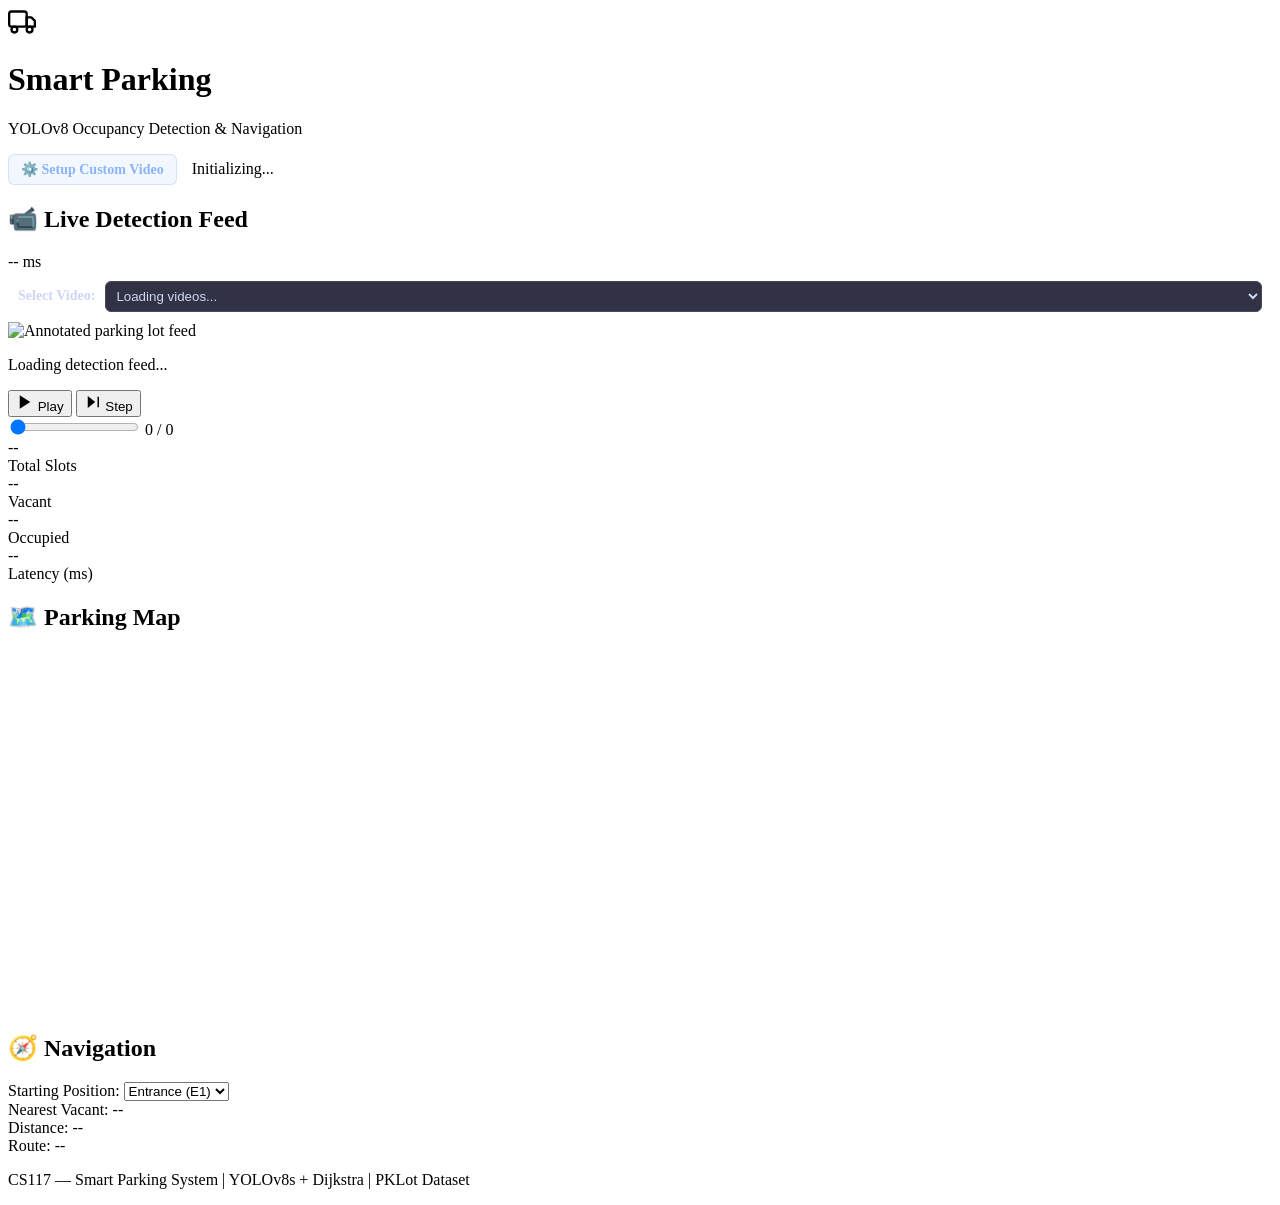
==== web/templates/index.html @ dab34770 "Initial commit" ====
<!DOCTYPE html>
<html lang="en">
<head>
    <meta charset="UTF-8">
    <meta name="viewport" content="width=device-width, initial-scale=1.0">
    <meta name="description" content="Smart Parking Slot Occupancy Detection and Shortest-Path Navigation System using YOLOv8">
    <title>Smart Parking — Occupancy Detection & Navigation</title>
    <link rel="preconnect" href="https://fonts.googleapis.com">
    <link href="https://fonts.googleapis.com/css2?family=Inter:wght@300;400;500;600;700;800&display=swap" rel="stylesheet">
    <link rel="stylesheet" href="/static/css/style.css">
</head>
<body>
    <div class="app-container">
        <!-- Header -->
        <header class="header">
            <div class="header-left">
                <div class="logo-icon">
                    <svg width="28" height="28" viewBox="0 0 24 24" fill="none" stroke="currentColor" stroke-width="2" stroke-linecap="round" stroke-linejoin="round">
                        <rect x="1" y="3" width="15" height="13" rx="2"/>
                        <polygon points="16 8 20 8 23 11 23 16 16 16 16 8"/>
                        <circle cx="5.5" cy="18.5" r="2.5"/>
                        <circle cx="18.5" cy="18.5" r="2.5"/>
                    </svg>
                </div>
                <div>
                    <h1>Smart Parking</h1>
                    <p class="subtitle">YOLOv8 Occupancy Detection & Navigation</p>
                </div>
            </div>
            <div class="header-right" style="display: flex; align-items: center; gap: 15px;">
                <a href="/annotate" style="color: #89b4fa; text-decoration: none; font-weight: 600; font-size: 14px; background: rgba(137, 180, 250, 0.1); padding: 6px 12px; border-radius: 6px; border: 1px solid rgba(137, 180, 250, 0.3);">⚙️ Setup Custom Video</a>
                <div class="status-badge" id="status-badge">
                    <span class="status-dot"></span>
                    <span id="status-text">Initializing...</span>
                </div>
            </div>
        </header>

        <!-- Main Content -->
        <main class="main-content">
            <!-- Left Panel: Video Feed -->
            <section class="panel video-panel">
                <div class="panel-header">
                    <h2>📹 Live Detection Feed</h2>
                    <div class="panel-actions">
                        <span class="badge" id="fps-badge">-- ms</span>
                    </div>
                </div>
                
                <!-- Video Selector -->
                <div class="video-selector-container" style="margin: 10px; display: flex; align-items: center; gap: 10px;">
                    <label for="video-select" style="font-weight: 600; font-size: 14px; color: #cdd6f4;">Select Video:</label>
                    <select id="video-select" class="select-input" style="flex: 1; padding: 6px; border-radius: 6px; background: #313244; color: #cdd6f4; border: 1px solid #45475a;">
                        <option value="">Loading videos...</option>
                    </select>
                </div>

                <div class="video-container">
                    <img id="video-feed" src="" alt="Annotated parking lot feed">
                    <div class="video-overlay" id="video-overlay">
                        <div class="loader"></div>
                        <p>Loading detection feed...</p>
                    </div>
                </div>
                <div class="video-controls">
                    <button class="btn btn-primary" id="btn-play" title="Play/Pause">
                        <svg id="icon-play" width="18" height="18" viewBox="0 0 24 24" fill="currentColor"><polygon points="5 3 19 12 5 21 5 3"/></svg>
                        <svg id="icon-pause" width="18" height="18" viewBox="0 0 24 24" fill="currentColor" style="display:none"><rect x="6" y="4" width="4" height="16"/><rect x="14" y="4" width="4" height="16"/></svg>
                        <span id="play-text">Play</span>
                    </button>
                    <button class="btn btn-secondary" id="btn-step" title="Next Frame">
                        <svg width="18" height="18" viewBox="0 0 24 24" fill="currentColor"><polygon points="5 4 15 12 5 20 5 4"/><line x1="19" y1="5" x2="19" y2="19" stroke="currentColor" stroke-width="2"/></svg>
                        Step
                    </button>
                    <div class="frame-slider-container">
                        <input type="range" id="frame-slider" class="frame-slider" min="0" max="299" value="0">
                        <span class="frame-counter" id="frame-counter">0 / 0</span>
                    </div>
                </div>
            </section>

            <!-- Right Panel: Map & Controls -->
            <section class="panel info-panel">
                <!-- Stats Cards -->
                <div class="stats-grid">
                    <div class="stat-card stat-total">
                        <div class="stat-value" id="stat-total">--</div>
                        <div class="stat-label">Total Slots</div>
                    </div>
                    <div class="stat-card stat-vacant">
                        <div class="stat-value" id="stat-vacant">--</div>
                        <div class="stat-label">Vacant</div>
                    </div>
                    <div class="stat-card stat-occupied">
                        <div class="stat-value" id="stat-occupied">--</div>
                        <div class="stat-label">Occupied</div>
                    </div>
                    <div class="stat-card stat-time">
                        <div class="stat-value" id="stat-time">--</div>
                        <div class="stat-label">Latency (ms)</div>
                    </div>
                </div>

                <!-- 2D Map -->
                <div class="panel-header">
                    <h2>🗺️ Parking Map</h2>
                </div>
                <div class="map-container">
                    <canvas id="parking-map" width="640" height="360"></canvas>
                </div>

                <!-- Navigation -->
                <div class="panel-header">
                    <h2>🧭 Navigation</h2>
                </div>
                <div class="nav-section">
                    <div class="nav-control">
                        <label for="start-node">Starting Position:</label>
                        <select id="start-node" class="select-input">
                            <option value="E1">Entrance (E1)</option>
                        </select>
                    </div>
                    <div class="nav-result" id="nav-result">
                        <div class="nav-info">
                            <span class="nav-label">Nearest Vacant:</span>
                            <span class="nav-value" id="nav-target">--</span>
                        </div>
                        <div class="nav-info">
                            <span class="nav-label">Distance:</span>
                            <span class="nav-value" id="nav-distance">--</span>
                        </div>
                        <div class="nav-info">
                            <span class="nav-label">Route:</span>
                            <span class="nav-value nav-path" id="nav-path">--</span>
                        </div>
                    </div>
                </div>
            </section>
        </main>

        <footer class="footer">
            <p>CS117 — Smart Parking System | YOLOv8s + Dijkstra | PKLot Dataset</p>
        </footer>
    </div>

    <script src="https://cdnjs.cloudflare.com/ajax/libs/socket.io/4.7.4/socket.io.min.js"></script>
    <script src="/static/js/main.js"></script>
    
    <script>
        // Fetch videos and populate dropdown
        fetch('/api/list_videos')
            .then(response => response.json())
            .then(data => {
                const select = document.getElementById('video-select');
                select.innerHTML = '';
                if (data.videos.length === 0) {
                    select.innerHTML = '<option value="">No videos found in dataset/</option>';
                    return;
                }
                data.videos.forEach(video => {
                    const option = document.createElement('option');
                    option.value = video;
                    option.textContent = video.split('/').pop(); // Show filename
                    select.appendChild(option);
                });
                
                // Set current video if available from config
                fetch('/api/config')
                    .then(r => r.json())
                    .then(cfg => {
                        if (cfg.video_path) {
                            select.value = cfg.video_path;
                        }
                    });
            });

        // Handle video selection
        document.getElementById('video-select').addEventListener('change', function() {
            const videoPath = this.value;
            if (!videoPath) return;

            fetch('/api/set_video', {
                method: 'POST',
                headers: {
                    'Content-Type': 'application/json'
                },
                body: JSON.stringify({ video_path: videoPath })
            })
            .then(response => response.json())
            .then(data => {
                if (data.success) {
                    alert('Video changed to ' + videoPath + '. Refreshing page...');
                    window.location.reload();
                } else {
                    alert('Error: ' + data.error);
                }
            });
        });
    </script>
</body>
</html>
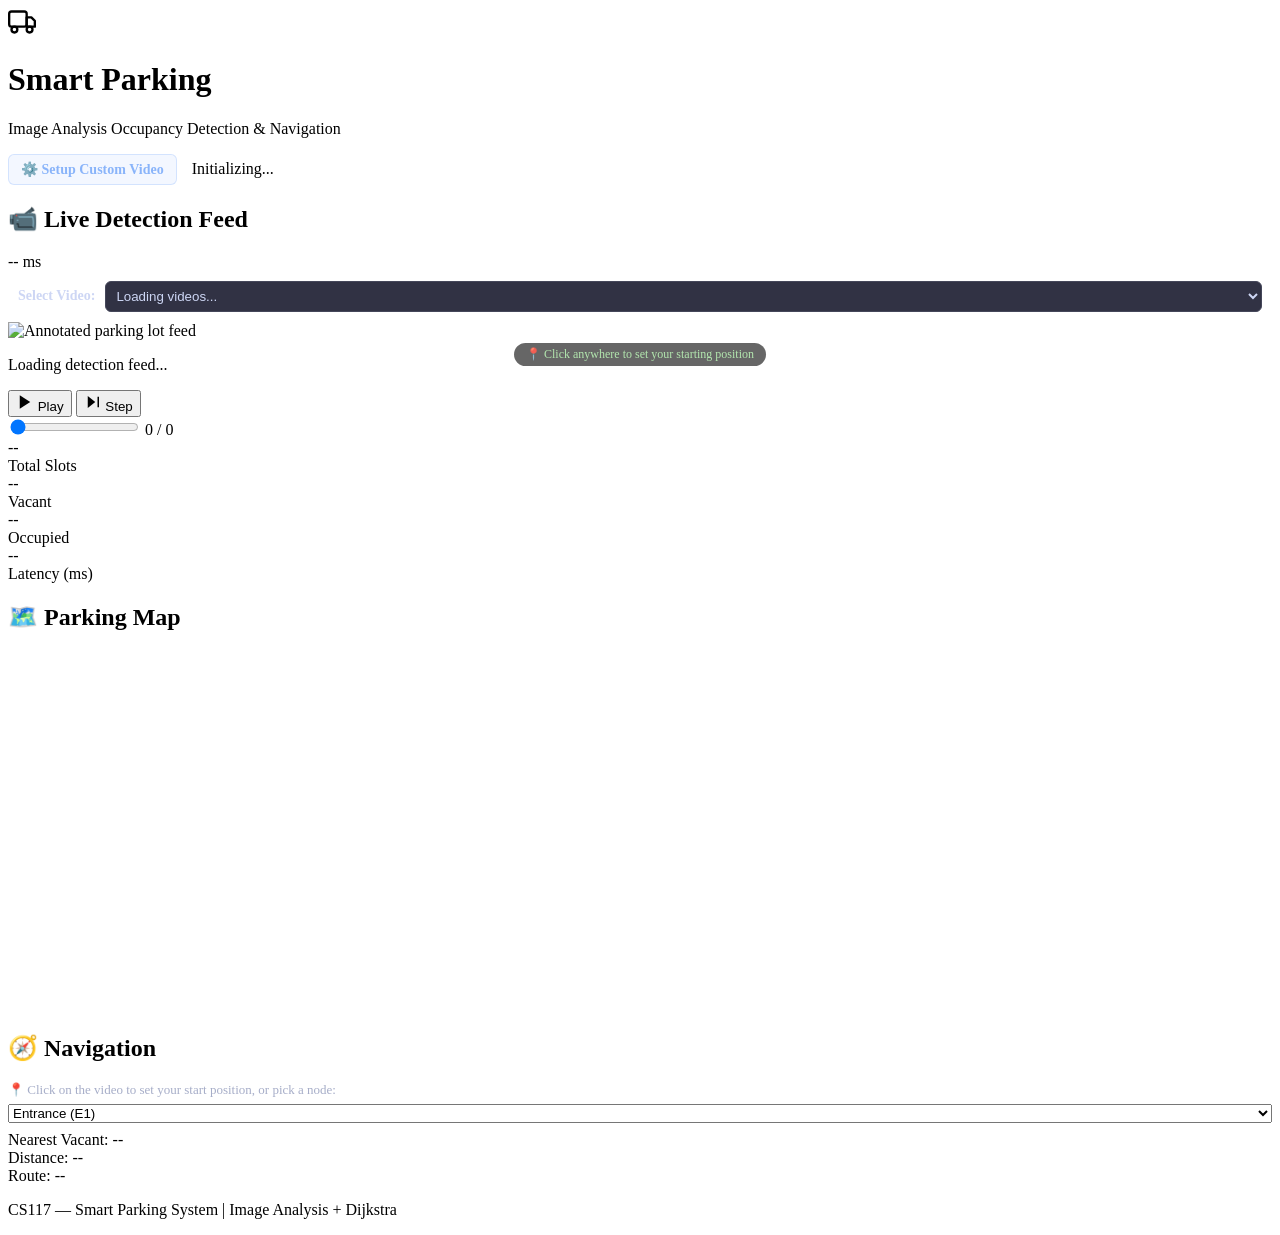
==== commit 0a9f3adf: "Update parking detection system: replace YOLO with CV features and improve web interface" ====
--- a/web/templates/index.html
+++ b/web/templates/index.html
@@ -24,7 +24,7 @@
                 </div>
                 <div>
                     <h1>Smart Parking</h1>
-                    <p class="subtitle">YOLOv8 Occupancy Detection & Navigation</p>
+                    <p class="subtitle">Image Analysis Occupancy Detection & Navigation</p>
                 </div>
             </div>
             <div class="header-right" style="display: flex; align-items: center; gap: 15px;">
@@ -55,12 +55,16 @@
                     </select>
                 </div>
 
-                <div class="video-container">
-                    <img id="video-feed" src="" alt="Annotated parking lot feed">
+                <div class="video-container" style="position: relative;">
+                    <img id="video-feed" src="" alt="Annotated parking lot feed" style="cursor: crosshair;">
+                    <div class="click-marker" id="click-marker" style="display:none; position:absolute; pointer-events:none; z-index:10; transform: translate(-50%, -100%);">
+                        <div style="font-size: 24px; filter: drop-shadow(0 2px 4px rgba(0,0,0,0.5));">📍</div>
+                    </div>
                     <div class="video-overlay" id="video-overlay">
                         <div class="loader"></div>
                         <p>Loading detection feed...</p>
                     </div>
+                    <div id="click-hint" style="position:absolute; bottom:8px; left:50%; transform:translateX(-50%); background:rgba(0,0,0,0.7); color:#a6e3a1; padding:4px 12px; border-radius:20px; font-size:12px; font-weight:500; pointer-events:none; opacity:0.85;">📍 Click anywhere to set your starting position</div>
                 </div>
                 <div class="video-controls">
                     <button class="btn btn-primary" id="btn-play" title="Play/Pause">
@@ -114,11 +118,19 @@
                     <h2>🧭 Navigation</h2>
                 </div>
                 <div class="nav-section">
-                    <div class="nav-control">
-                        <label for="start-node">Starting Position:</label>
-                        <select id="start-node" class="select-input">
-                            <option value="E1">Entrance (E1)</option>
-                        </select>
+                    <div class="nav-control" style="margin-bottom: 8px;">
+                        <label style="font-size: 13px; color: #a6adc8; margin-bottom: 6px; display: block;">📍 Click on the video to set your start position, or pick a node:</label>
+                        <div style="display: flex; align-items: center; gap: 8px;">
+                            <select id="start-node" class="select-input" style="flex: 1;">
+                                <option value="E1">Entrance (E1)</option>
+                            </select>
+                            <button id="btn-clear-pos" class="btn btn-secondary" style="padding: 6px 10px; font-size: 12px; white-space: nowrap; display: none;" title="Clear clicked position and use dropdown node">
+                                ✕ Clear
+                            </button>
+                        </div>
+                    </div>
+                    <div id="user-pos-display" style="display:none; background: rgba(166,227,161,0.1); border: 1px solid rgba(166,227,161,0.3); border-radius: 8px; padding: 8px 12px; margin-bottom: 8px; font-size: 13px; color: #a6e3a1;">
+                        📍 Starting from: <strong id="user-pos-text">(0, 0)</strong>
                     </div>
                     <div class="nav-result" id="nav-result">
                         <div class="nav-info">
@@ -139,7 +151,7 @@
         </main>
 
         <footer class="footer">
-            <p>CS117 — Smart Parking System | YOLOv8s + Dijkstra | PKLot Dataset</p>
+            <p>CS117 — Smart Parking System | Image Analysis + Dijkstra</p>
         </footer>
     </div>
 
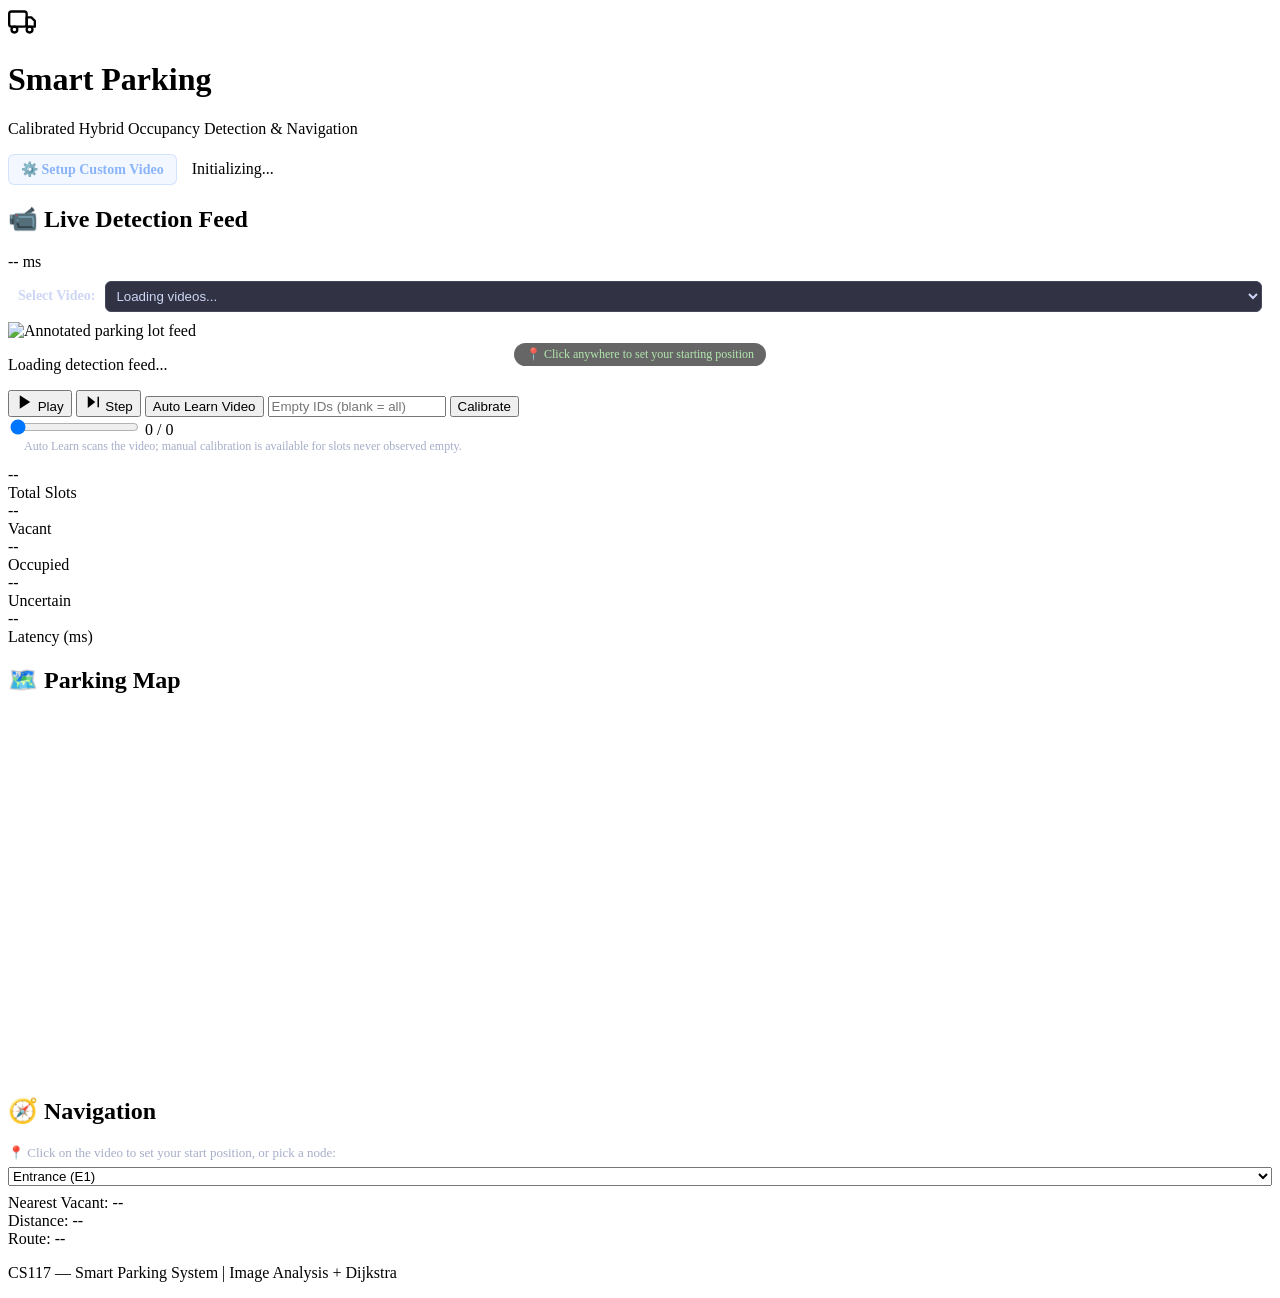
==== commit 849e77ed: "Improve real-world parking video pipeline (auto-calibration + tracking)" ====
--- a/web/templates/index.html
+++ b/web/templates/index.html
@@ -3,7 +3,7 @@
 <head>
     <meta charset="UTF-8">
     <meta name="viewport" content="width=device-width, initial-scale=1.0">
-    <meta name="description" content="Smart Parking Slot Occupancy Detection and Shortest-Path Navigation System using YOLOv8">
+    <meta name="description" content="Calibrated parking slot occupancy detection and shortest-path navigation system">
     <title>Smart Parking — Occupancy Detection & Navigation</title>
     <link rel="preconnect" href="https://fonts.googleapis.com">
     <link href="https://fonts.googleapis.com/css2?family=Inter:wght@300;400;500;600;700;800&display=swap" rel="stylesheet">
@@ -24,7 +24,7 @@
                 </div>
                 <div>
                     <h1>Smart Parking</h1>
-                    <p class="subtitle">Image Analysis Occupancy Detection & Navigation</p>
+                    <p class="subtitle">Calibrated Hybrid Occupancy Detection & Navigation</p>
                 </div>
             </div>
             <div class="header-right" style="display: flex; align-items: center; gap: 15px;">
@@ -76,11 +76,19 @@
                         <svg width="18" height="18" viewBox="0 0 24 24" fill="currentColor"><polygon points="5 4 15 12 5 20 5 4"/><line x1="19" y1="5" x2="19" y2="19" stroke="currentColor" stroke-width="2"/></svg>
                         Step
                     </button>
+                    <button class="btn btn-secondary" id="btn-auto-calibrate" title="Scan video and learn empty appearances automatically">
+                        Auto Learn Video
+                    </button>
+                    <input type="text" id="calibration-slots" class="select-input" placeholder="Empty IDs (blank = all)" title="Comma-separated slots currently empty, for example S1,S4" style="width: 170px;">
+                    <button class="btn btn-secondary" id="btn-calibrate" title="Capture empty appearance for selected slots">
+                        Calibrate
+                    </button>
                     <div class="frame-slider-container">
                         <input type="range" id="frame-slider" class="frame-slider" min="0" max="299" value="0">
                         <span class="frame-counter" id="frame-counter">0 / 0</span>
                     </div>
                 </div>
+                <p id="calibration-status" style="margin: 0 16px 12px; color: #a6adc8; font-size: 12px;">Auto Learn scans the video; manual calibration is available for slots never observed empty.</p>
             </section>
 
             <!-- Right Panel: Map & Controls -->
@@ -98,6 +106,10 @@
                     <div class="stat-card stat-occupied">
                         <div class="stat-value" id="stat-occupied">--</div>
                         <div class="stat-label">Occupied</div>
+                    </div>
+                    <div class="stat-card stat-unknown">
+                        <div class="stat-value" id="stat-unknown">--</div>
+                        <div class="stat-label">Uncertain</div>
                     </div>
                     <div class="stat-card stat-time">
                         <div class="stat-value" id="stat-time">--</div>
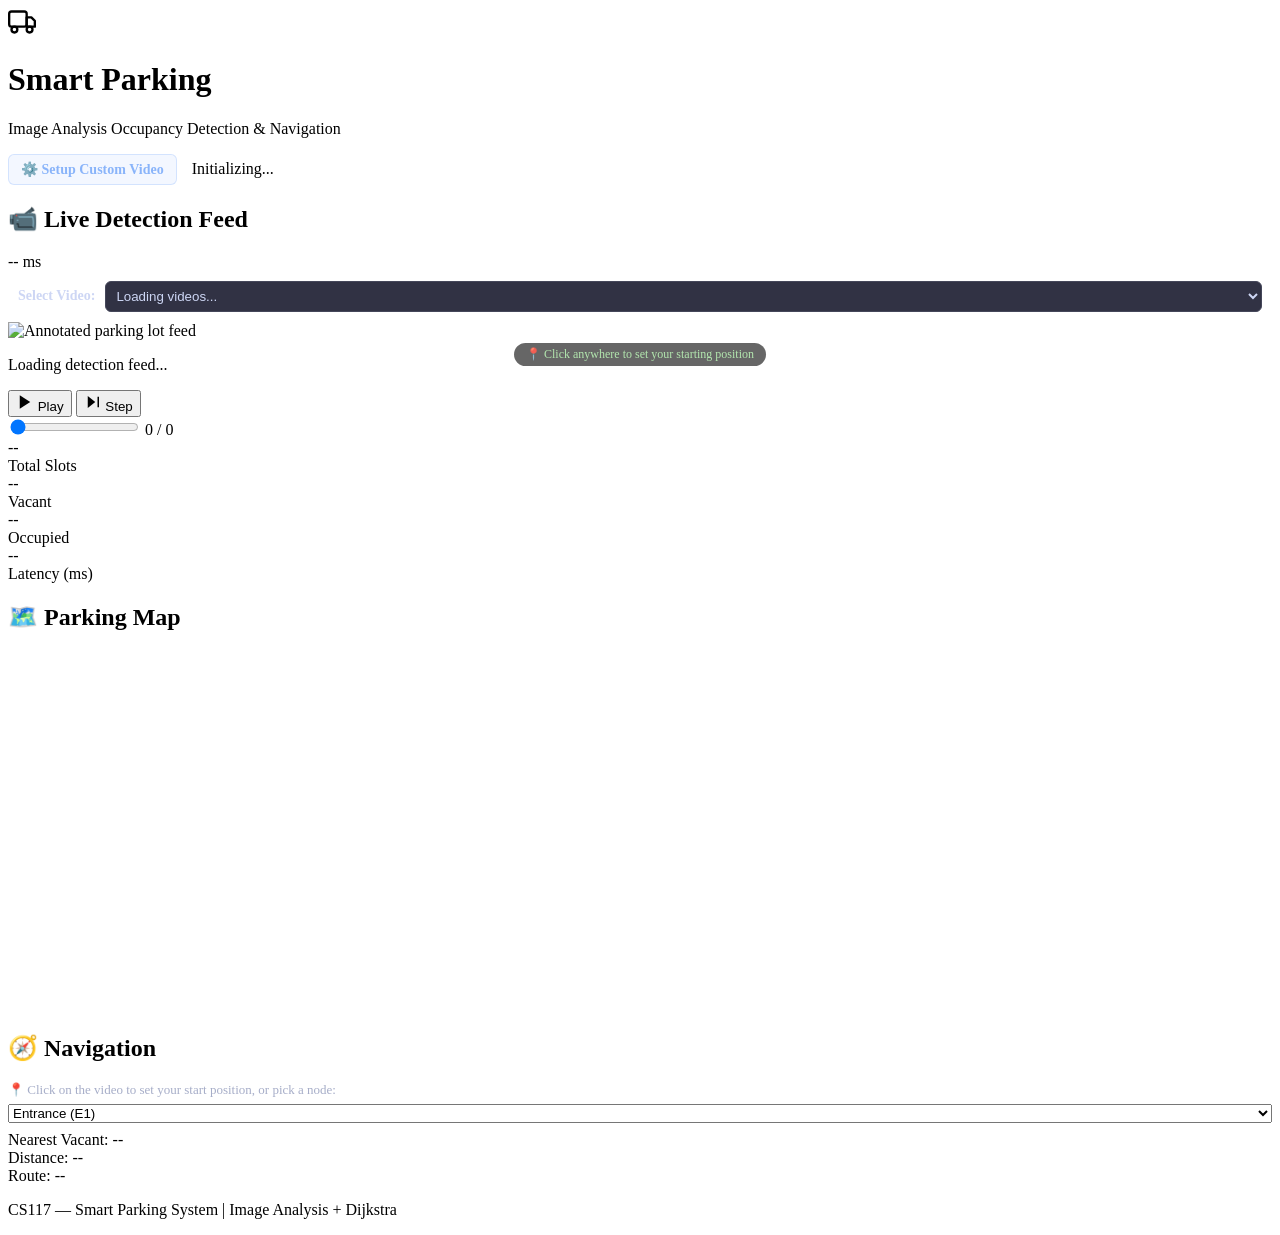
==== commit 1646b5ac: "Add event-driven parking-status JSON output + update config - web/app.py: write {has_available_slot," ====
--- a/web/templates/index.html
+++ b/web/templates/index.html
@@ -3,7 +3,7 @@
 <head>
     <meta charset="UTF-8">
     <meta name="viewport" content="width=device-width, initial-scale=1.0">
-    <meta name="description" content="Calibrated parking slot occupancy detection and shortest-path navigation system">
+    <meta name="description" content="Smart Parking Slot Occupancy Detection and Shortest-Path Navigation System using YOLOv8">
     <title>Smart Parking — Occupancy Detection & Navigation</title>
     <link rel="preconnect" href="https://fonts.googleapis.com">
     <link href="https://fonts.googleapis.com/css2?family=Inter:wght@300;400;500;600;700;800&display=swap" rel="stylesheet">
@@ -24,7 +24,7 @@
                 </div>
                 <div>
                     <h1>Smart Parking</h1>
-                    <p class="subtitle">Calibrated Hybrid Occupancy Detection & Navigation</p>
+                    <p class="subtitle">Image Analysis Occupancy Detection & Navigation</p>
                 </div>
             </div>
             <div class="header-right" style="display: flex; align-items: center; gap: 15px;">
@@ -76,19 +76,11 @@
                         <svg width="18" height="18" viewBox="0 0 24 24" fill="currentColor"><polygon points="5 4 15 12 5 20 5 4"/><line x1="19" y1="5" x2="19" y2="19" stroke="currentColor" stroke-width="2"/></svg>
                         Step
                     </button>
-                    <button class="btn btn-secondary" id="btn-auto-calibrate" title="Scan video and learn empty appearances automatically">
-                        Auto Learn Video
-                    </button>
-                    <input type="text" id="calibration-slots" class="select-input" placeholder="Empty IDs (blank = all)" title="Comma-separated slots currently empty, for example S1,S4" style="width: 170px;">
-                    <button class="btn btn-secondary" id="btn-calibrate" title="Capture empty appearance for selected slots">
-                        Calibrate
-                    </button>
                     <div class="frame-slider-container">
                         <input type="range" id="frame-slider" class="frame-slider" min="0" max="299" value="0">
                         <span class="frame-counter" id="frame-counter">0 / 0</span>
                     </div>
                 </div>
-                <p id="calibration-status" style="margin: 0 16px 12px; color: #a6adc8; font-size: 12px;">Auto Learn scans the video; manual calibration is available for slots never observed empty.</p>
             </section>
 
             <!-- Right Panel: Map & Controls -->
@@ -106,10 +98,6 @@
                     <div class="stat-card stat-occupied">
                         <div class="stat-value" id="stat-occupied">--</div>
                         <div class="stat-label">Occupied</div>
-                    </div>
-                    <div class="stat-card stat-unknown">
-                        <div class="stat-value" id="stat-unknown">--</div>
-                        <div class="stat-label">Uncertain</div>
                     </div>
                     <div class="stat-card stat-time">
                         <div class="stat-value" id="stat-time">--</div>
